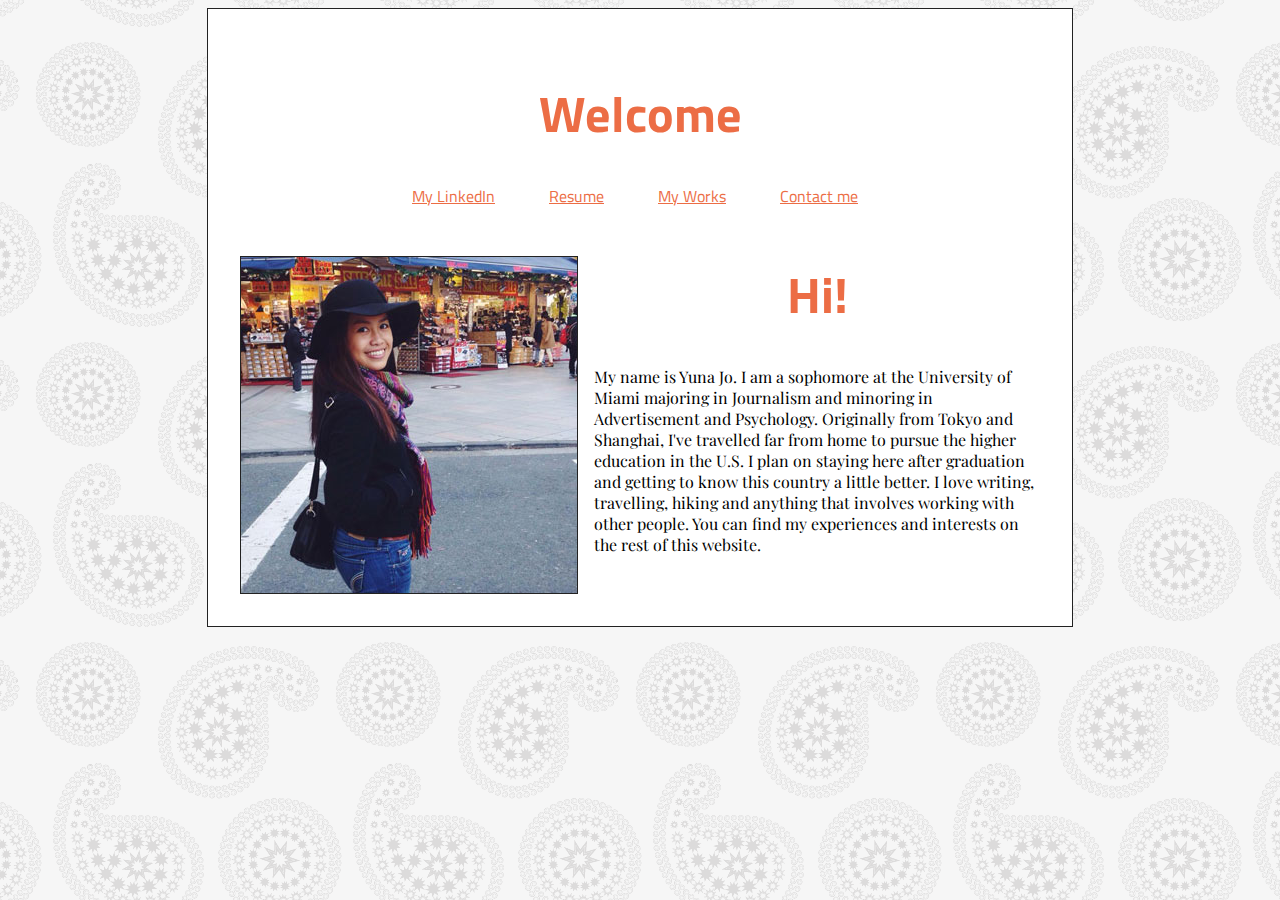
==== index.html @ 48921f17 "Index" ====
<!DOCTYPE html>
<html>
  <head>
    <meta charset="UTF-8" />
    <title>Homepage</title>
    <link href="css/resumestyle.css" rel="stylesheet" />
    <link href="css/mobile.css" rel="stylesheet" />

  </head>

  <body>

    <div id="container">
    <header>
    <h1>Welcome</h1>

    </header>

    <nav>
      <ul>
        <li><a href="http://www.linkedin.com/pub/yuna-jo/80/131/922">My LinkedIn</a></li>
        <li><a href="resume.html">Resume</a></li>
        <li><a href="myworks.html">My Works</a></li>
        <li><a href="contactme.html">Contact me</a></li>
        </ul>
      </nav>

  <main>
    <article>
      <img src="img/profile.jpg" alt="Profile" />
    <h1>Hi!</h1>
    <p> My name is Yuna Jo. I am a sophomore at the University of Miami majoring in Journalism and minoring in Advertisement and Psychology. Originally from Tokyo and Shanghai, I've travelled far from home to pursue the higher education in the U.S. I plan on staying here after graduation and getting to know this country a little better. I love writing, travelling, hiking and anything that involves working with other people. You can find my experiences and interests on the rest of this website.</p>
    </article>
  </main>


  </div>
  </body>

</html>
---- css/resumestyle.css ----
@import url(http://fonts.googleapis.com/css?family=Slabo+27px|Titillium+Web:400,700);
@import url(http://fonts.googleapis.com/css?family=Playfair+Display);

body {
  background: url("../img/paisley.png");
  font-family: 'Titillium Web', sans-serif;
  font-size: 16px;
}

#container {
  margin: 0 auto;
  width: 800px;
  border: 1px solid #222;
  padding: 2em;
  background: #fff;
  overflow: auto;
}

#container:after {
  display: block;
  content: "";
  clear: both;
}

.clearfix {
  overflow:auto;
  zoom: 1;
}

h1 {
  font-size: 50px;
  text-align: center;
  color: rgb(236,109,69);
}


h2 {
  font-size: 25px;
  text-align: left;
  margin-top: 2em;
  color: rgb(236,109,69);
}

address {
  font-family: 'Playfair Display', serif;
  text-align: center;
}

nav {
  text-align: center;
  margin-bottom: 3em;
}

nav li{
  font-family: 'Titillium Web', sans-serif;
  display: inline;
  margin-right: 50px;
}

a:link {
  color: rgb(236,109,69);
}

a:visited {
  color: rgb(236,109,69);
}

p, li {
  font-family: 'Playfair Display', serif;
  font-weight:400;
}


img {
  border: 1px solid #222;
  float: left;
  margin-right: 1em;

}

section {
  clear: both;
  margin-bottom: 1em;
  overflow: auto;

}

section h2 {
  margin-top: 0;

}


@media (max-width: 320px) {
    #page {
    margin: 36px auto;
     width: 90%;
  }
<!-- end @media --!>}
---- css/mobile.css ----
@media (max-width: 320px) {

  body {
    font-family: sans-serif;
    font-size: 24px;
  }

  p, address {
    line-height: 1.5;
  }

  #wrapper {
    border: 0;
    max-width: 320px;
    margin: 0;
    padding: 0.5em;
  }

  header h1 {
    font-size: 125%;
    line-height: 1.5;
  }

  header span {
    display: inline;
  }

  img.mobile {
    width: 24px;
    height: auto;
    vertical-align: middle;
  }

  footer p {
    display: none;
  }

  footer a[href^="tel"] {
    display: block;
  }

}
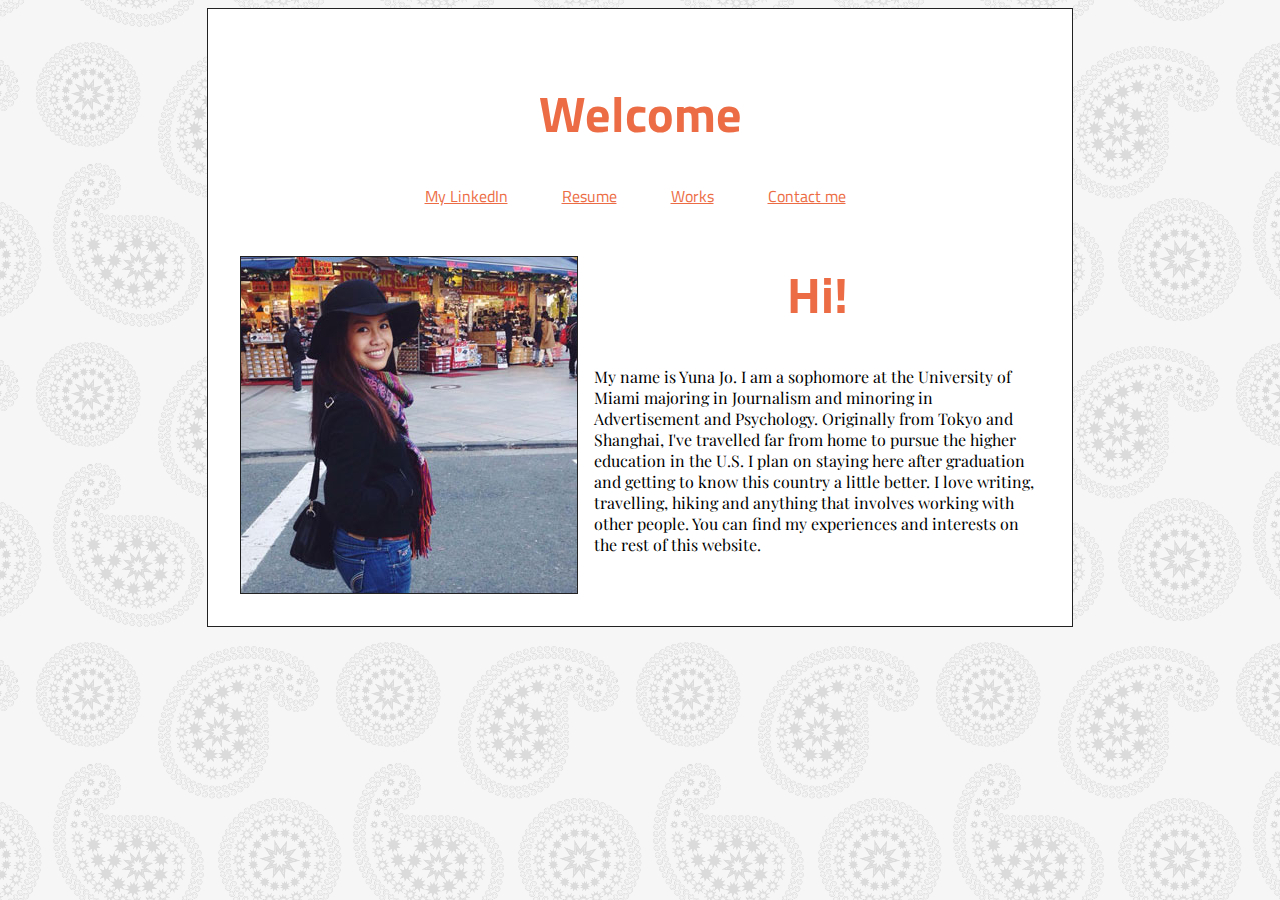
==== commit 848ce92b: "website" ====
--- a/index.html
+++ b/index.html
@@ -4,7 +4,10 @@
     <meta charset="UTF-8" />
     <title>Homepage</title>
     <link href="css/resumestyle.css" rel="stylesheet" />
-    <link href="css/mobile.css" rel="stylesheet" />
+    <link href="css/mobile.css" media= "screen" rel="stylesheet" />
+    <link href="css/screen.css" media="screen" rel="stylesheet" />
+    <meta name="viewport" content="width=device-width; initial-scale=1;" />
+
 
   </head>
 
@@ -20,7 +23,7 @@
       <ul>
         <li><a href="http://www.linkedin.com/pub/yuna-jo/80/131/922">My LinkedIn</a></li>
         <li><a href="resume.html">Resume</a></li>
-        <li><a href="myworks.html">My Works</a></li>
+        <li><a href="works.html">Works</a></li>
         <li><a href="contactme.html">Contact me</a></li>
         </ul>
       </nav>
--- a/css/mobile.css
+++ b/css/mobile.css
@@ -3,15 +3,21 @@
   body {
     font-family: sans-serif;
     font-size: 24px;
+    width: 320px;
+    padding: 0;
+    margin: 0;
+    text-align: left;
+    line-height: 1.5;
+
   }
 
   p, address {
     line-height: 1.5;
   }
 
-  #wrapper {
+  #container {
     border: 0;
-    max-width: 320px;
+    max-width: 300px;
     margin: 0;
     padding: 0.5em;
   }
@@ -20,6 +26,17 @@
     font-size: 125%;
     line-height: 1.5;
   }
+
+nav {
+  margin: 0 auto;
+  width: 200px;
+  font-size: 18px;
+  text-align: left;
+}
+
+img {
+  width: 300px;
+}
 
   header span {
     display: inline;
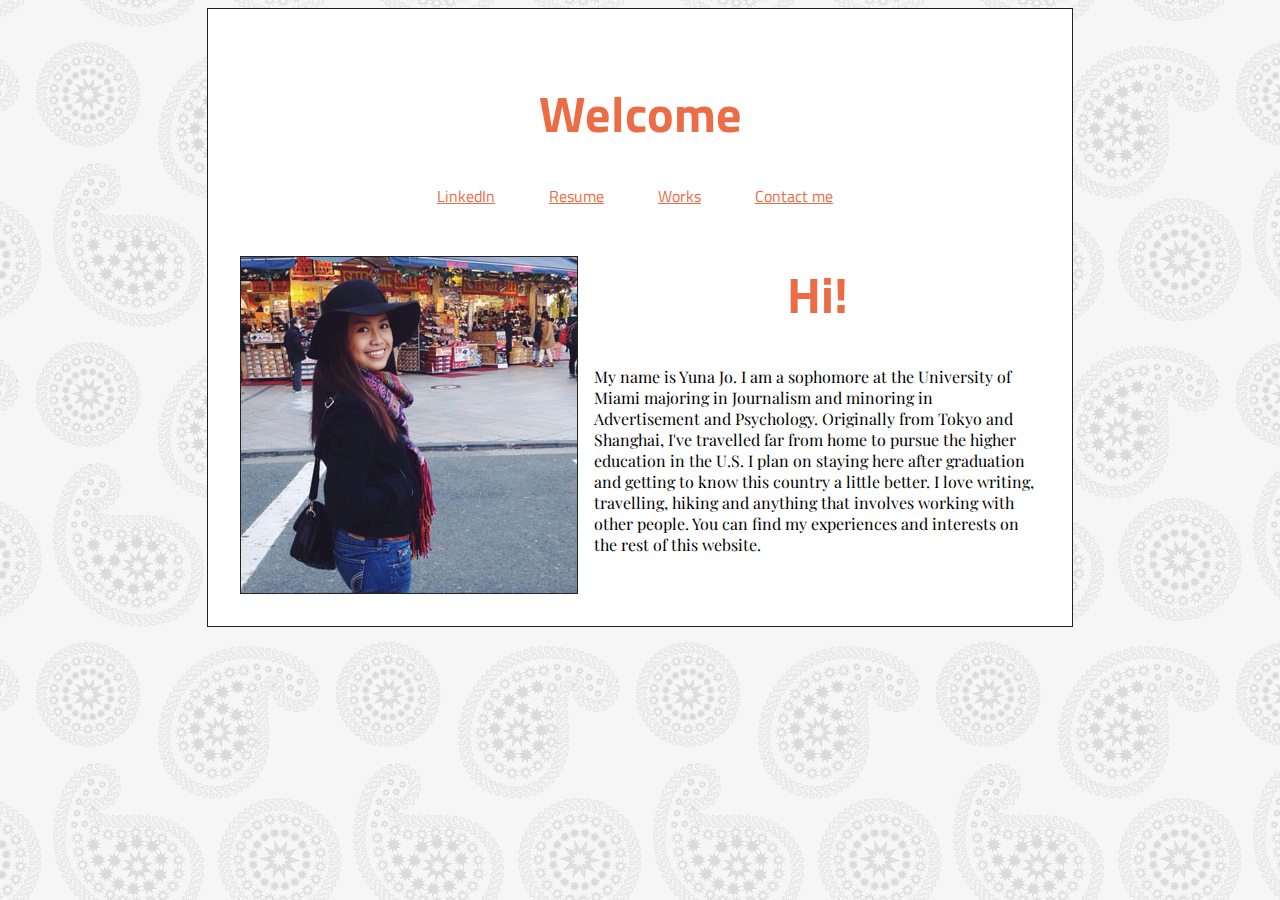
==== commit 0059adb6: "website" ====
--- a/index.html
+++ b/index.html
@@ -21,7 +21,7 @@
 
     <nav>
       <ul>
-        <li><a href="http://www.linkedin.com/pub/yuna-jo/80/131/922">My LinkedIn</a></li>
+        <li><a href="http://www.linkedin.com/pub/yuna-jo/80/131/922">LinkedIn</a></li>
         <li><a href="resume.html">Resume</a></li>
         <li><a href="works.html">Works</a></li>
         <li><a href="contactme.html">Contact me</a></li>
--- a/css/mobile.css
+++ b/css/mobile.css
@@ -2,7 +2,7 @@
 
   body {
     font-family: sans-serif;
-    font-size: 24px;
+    font-size: 20px;
     width: 320px;
     padding: 0;
     margin: 0;
@@ -27,16 +27,16 @@
     line-height: 1.5;
   }
 
-nav {
-  margin: 0 auto;
-  width: 200px;
-  font-size: 18px;
-  text-align: left;
-}
+  nav {
+    margin: 0 auto;
+    width: 200px;
+    font-size: 18px;
+    text-align: left;
+  }
 
-img {
-  width: 300px;
-}
+  img {
+    width: 300px;
+  }
 
   header span {
     display: inline;
